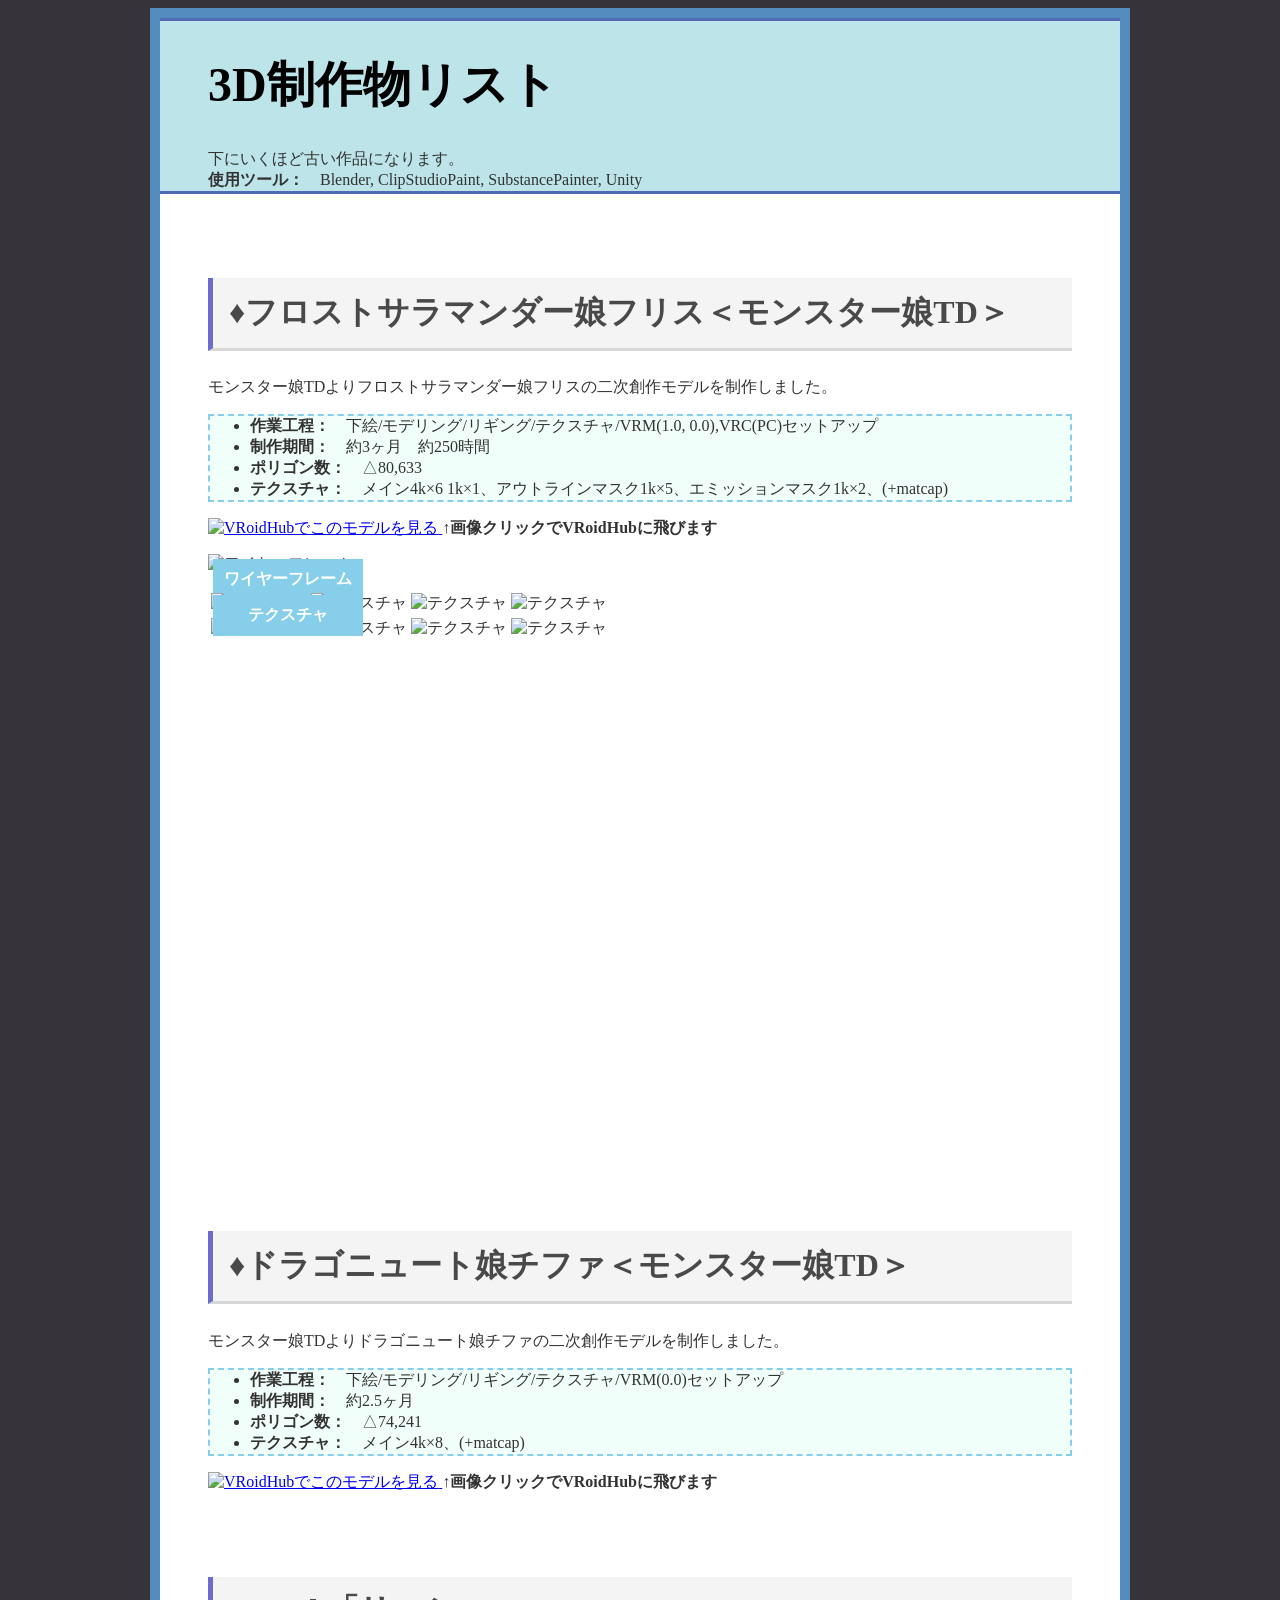
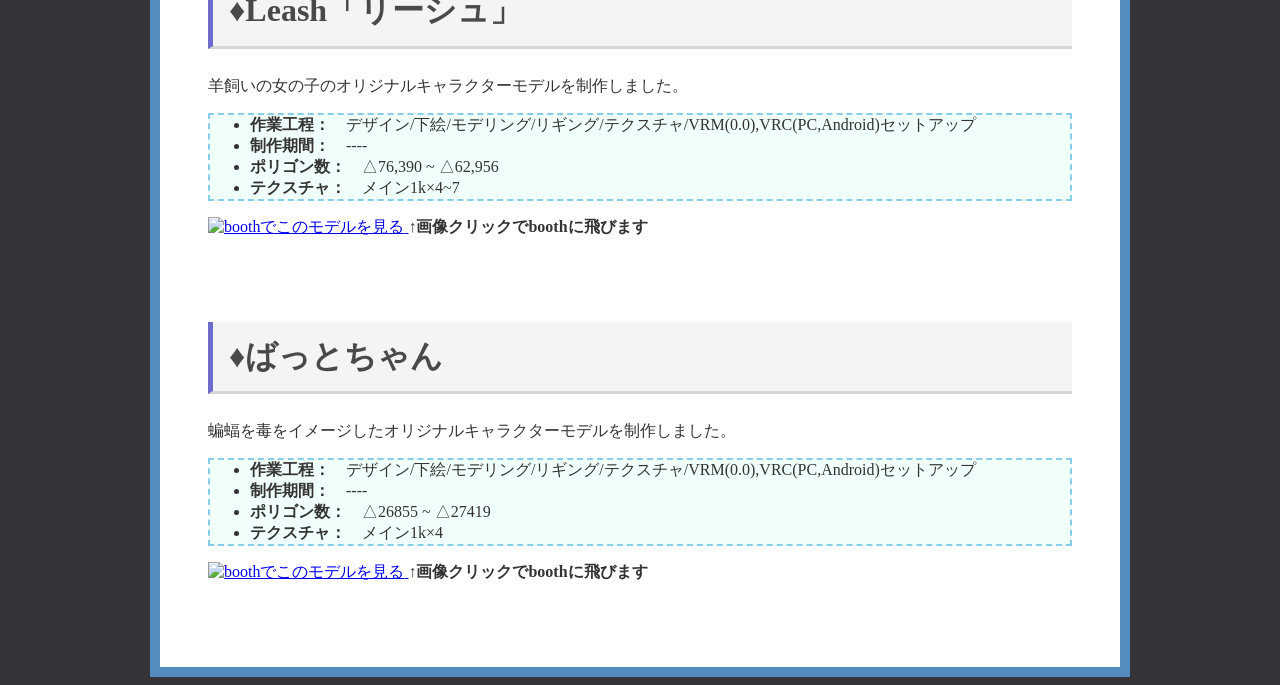
==== index.html @ e132c1d5 "名前はindex.htmlでないとダメらしい" ====
<!DOCTYPE html>
<html lang="ja">

<style type="text/css">
h1{
  color: black;
  font-size: 48px;
}

h2 {
  font-size: 32px;
  padding: 0.4em 0.5em;/*文字の上下 左右の余白*/
  color: #494949;/*文字色*/
  background: #f4f4f4;/*背景色*/
  border-left: solid 5px #6c6cce;/*左線*/
  border-bottom: solid 3px #d7d7d7;/*下線*/
}

body{
  background-color: #363439;            /* 背景色 */
  /* background-image: url("https://lh3.googleusercontent.com/d/1zHebiJvkzjcPsXYszwnXaAPeuQMYtmNm"); /* 画像 */
  background-size: cover;               /* 全画面 */
  background-attachment: fixed;         /* 固定 */
  background-position: center center;   /* 縦横中央 */
  color: #333;
  font-family: Verdana,sans-serif;
  width: 90%;
  margin-left: auto;
  margin-right: auto;
  max-width: 980px;
  font-family: "Noto Sans JP";
}

header{
  margin: 0;
  margin-left: 5%;
  margin-right: 5%;
}

.container {
  background-color: #bce4e9;
  border-top: solid 3px #516ab6;
  border-bottom: solid 3px #516ab6;
}

.container2 {
  margin-left: 5%;
  margin-right: 5%;
}

section{
  margin-top: 84px;
  margin-bottom: 84px;
}

.writespace{
  margin :0;
  background-color: #ffffff;
  border-width: 10px;
  border-style: solid;
  border-color: rgb(85, 140, 192);
}

.responsive {
  width: 100%;
  aspect-ratio: 16/9;
  }

img{
  max-width: 100%;
  height: auto;
}

.container3{
  margin-top: 15px;
  margin-bottom: 15px;
  position: relative;
}

.container3 p{
  position: absolute;
  padding: 10px;
  margin:0;
}

.container3 .tag{
  top: 5px;
  left: 5px;
  width: 130px;
  text-align: center;
  background-color: skyblue;
  font-weight: bold;
  color: #fff;
}

iframe{
  width: 100%;
  height: auto;
  aspect-ratio: 16/9;
}

ul {
  background: #f1fffb;
  border: 2px skyblue dashed;
}

  </style>

  <head>  
      <meta charset="utf-8">
      <title>ポートフォリオ</title>
      <!-- <link rel="stylesheet" href="css/style.css">  --> 
  </head>

  <body>
    
    <div class="writespace">
      <div class="container">
      <header>
          <h1>3D制作物リスト</h1>
          下にいくほど古い作品になります。<br>
          <b>使用ツール：</b>　Blender, ClipStudioPaint, SubstancePainter, Unity
      </header>
    </div>
    
      <div class="container2">
      <section>
        <h2>♦フロストサラマンダー娘フリス＜モンスター娘TD＞</h2>
        <p>モンスター娘TDよりフロストサラマンダー娘フリスの二次創作モデルを制作しました。        
          <ul>
            <li><b>作業工程：</b>　下絵/モデリング/リギング/テクスチャ/VRM(1.0, 0.0),VRC(PC)セットアップ</li>
            <li><b>制作期間：</b>　約3ヶ月　約250時間</li>
            <li><b>ポリゴン数：</b>　△80,633</li>
            <li><b>テクスチャ：</b>　メイン4k×6 1k×1、アウトラインマスク1k×5、エミッションマスク1k×2、(+matcap)</li>
          </ul>
          <a href="https://hub.vroid.com/characters/7122332191400100640/models/105531169328218590" title="VRoidHubでこのモデルを見る" target="_blank">
            <img src="https://lh3.googleusercontent.com/d/1cxEIVvLfF7MqZTGQ052apHejVZqlu2zD" alt="VRoidHubでこのモデルを見る">
           </a>
           <b>↑画像クリックでVRoidHubに飛びます</b>
          <br>
          
          <div class="container3">
            <img src="https://lh3.googleusercontent.com/d/1RH481ih9IGC7AvsP6YIPNL5AwH_2cGGc" alt="ワイヤーフレーム">
            <p class="tag">ワイヤーフレーム</p>
          </div>
          <div class="container3">
            <table>
              <tr>
                <td><img src="https://lh3.googleusercontent.com/d/1FH5Xmpm7MCKPlBch32loI06ckL0ff8YO" alt="テクスチャ"></td>
                <td><img src="https://lh3.googleusercontent.com/d/10IeGNkhiNqDGp-wyGC625u4Byk4L3_Ry" alt="テクスチャ"></td>
                <td><img src="https://lh3.googleusercontent.com/d/1mPxxMADS8_QMDCu-DR3Kvd9TvLtvJnrk" alt="テクスチャ"></td>
                <td><img src="https://lh3.googleusercontent.com/d/1UGegig53MGH2GUlfxdJuGHcgds8JS5_G" alt="テクスチャ"></td>
              </tr>
              <tr>
                <td><img src="https://lh3.googleusercontent.com/d/1sqywGn-EsH8dN5sU9FZ1ZO7aystM8wdh" alt="テクスチャ"></td>
                <td><img src="https://lh3.googleusercontent.com/d/1ixLv9R7iiqyIWy08I92oQ0yw50KdwnLA" alt="テクスチャ"></td>
                <td><img src="https://lh3.googleusercontent.com/d/1CncBPTZ5k7aUAwFMFCMBo91a8gMAQyju" alt="テクスチャ"></td>
                <td><img src="https://lh3.googleusercontent.com/d/1TNiYOnFHFLzOh0JyP_2T4o3GfsPZLCye" alt="テクスチャ"></td>
              </tr>
            </table>
            <p class="tag">テクスチャ</p>
          </div>
          <div class="responsive">
            <iframe src="https://www.youtube.com/embed/CWk2F4W6-24?si=lMZTfq2nVN9oCh6O" title="YouTube video player" frameborder="0" allow="accelerometer; autoplay; clipboard-write; encrypted-media; gyroscope; picture-in-picture; web-share" referrerpolicy="strict-origin-when-cross-origin" allowfullscreen></iframe>
          </div>
        </p>
      </section>
      
      <section>
        <h2>♦ドラゴニュート娘チファ＜モンスター娘TD＞</h2>
        <p>
        モンスター娘TDよりドラゴニュート娘チファの二次創作モデルを制作しました。
        <ul>
          <li><b>作業工程：</b>　下絵/モデリング/リギング/テクスチャ/VRM(0.0)セットアップ</li>
          <li><b>制作期間：</b>　約2.5ヶ月</li>
          <li><b>ポリゴン数：</b>　△74,241</li>
          <li><b>テクスチャ：</b>　メイン4k×8、(+matcap)</li>
        </ul>
        <a href="https://hub.vroid.com/characters/6585886458180970236/models/1083286615010491086"  title="VRoidHubでこのモデルを見る" target="_blank">
          <img src="https://lh3.googleusercontent.com/d/1yN8SqAPDqqUnvr-hJwtyToYzlNFANJBN" alt="VRoidHubでこのモデルを見る">
         </a>
         <b>↑画像クリックでVRoidHubに飛びます</b>
        </p>
      </section>
      
      <section>
        <h2>♦Leash「リーシュ」</h2>
        <p>
        羊飼いの女の子のオリジナルキャラクターモデルを制作しました。
        <ul>
          <li><b>作業工程：</b>　デザイン/下絵/モデリング/リギング/テクスチャ/VRM(0.0),VRC(PC,Android)セットアップ</li>
          <li><b>制作期間：</b>　----</li>
          <li><b>ポリゴン数：</b>　△76,390 ~ △62,956</li>
          <li><b>テクスチャ：</b>　メイン1k×4~7</li>
        </ul>
        <a href="https://heyabosi.booth.pm/items/3853503" title="boothでこのモデルを見る" target="_blank">
          <img src="https://booth.pximg.net/48709d8b-4698-4f27-b203-ea03e8db0c0d/i/3853503/608b9699-db70-4e9e-8f69-12a2c7e82fa1_base_resized.jpg" alt="boothでこのモデルを見る">
         </a>
         <b>↑画像クリックでboothに飛びます</b>
        </p>
      </section>
      
      <section>
        <h2>♦ばっとちゃん</h2>
        <p>
        蝙蝠を毒をイメージしたオリジナルキャラクターモデルを制作しました。
        <ul>
          <li><b>作業工程：</b>　デザイン/下絵/モデリング/リギング/テクスチャ/VRM(0.0),VRC(PC,Android)セットアップ</li>
          <li><b>制作期間：</b>　----</li>
          <li><b>ポリゴン数：</b>　△26855 ~ △27419</li>
          <li><b>テクスチャ：</b>　メイン1k×4</li>
        </ul>
        <a href="https://heyabosi.booth.pm/items/2982024" title="boothでこのモデルを見る" target="_blank">
          <img src="https://booth.pximg.net/48709d8b-4698-4f27-b203-ea03e8db0c0d/i/2982024/fd30b5b1-6733-444e-8143-c82374008942_base_resized.jpg" alt="boothでこのモデルを見る">
         </a>
         <b>↑画像クリックでboothに飛びます</b>
        </p>
      </section>

      <footer>
        <p>
          
        </p>
      </footer>

    </div>

    </div>

    </body>
  
</html>
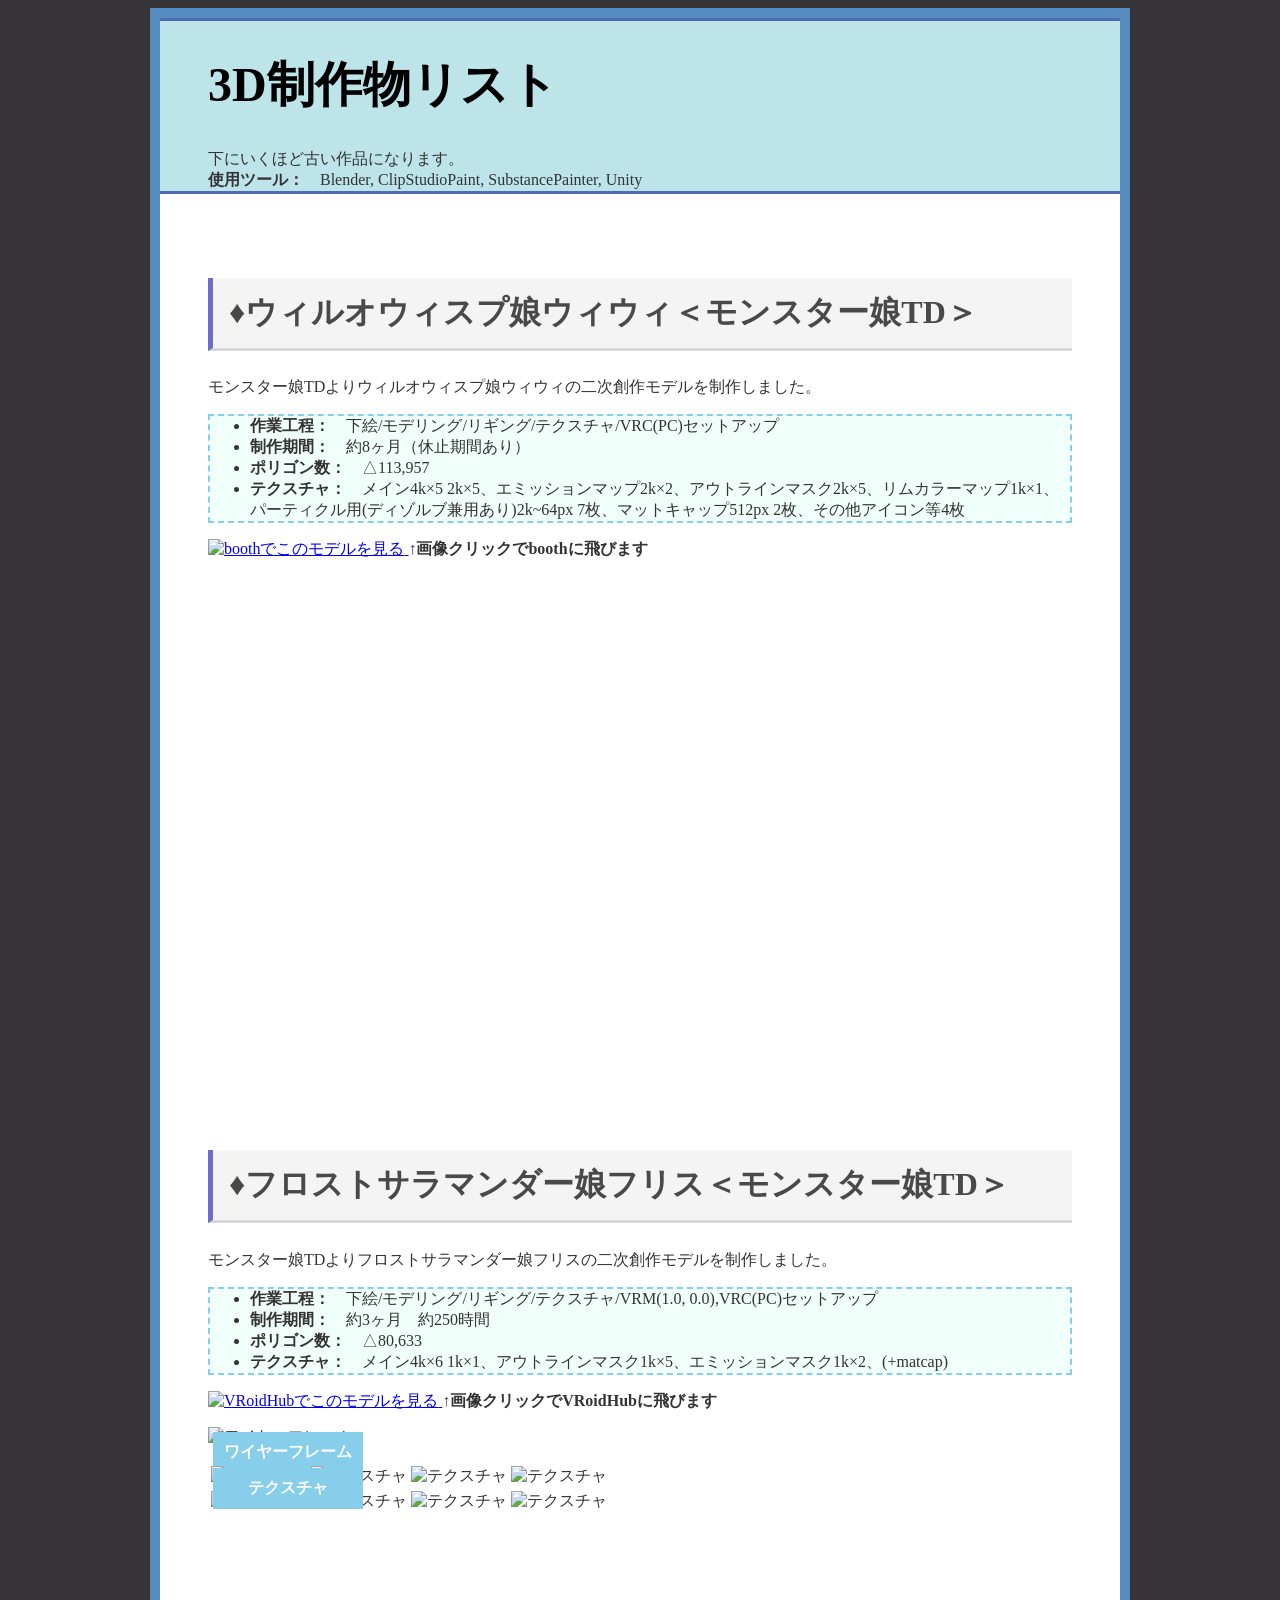
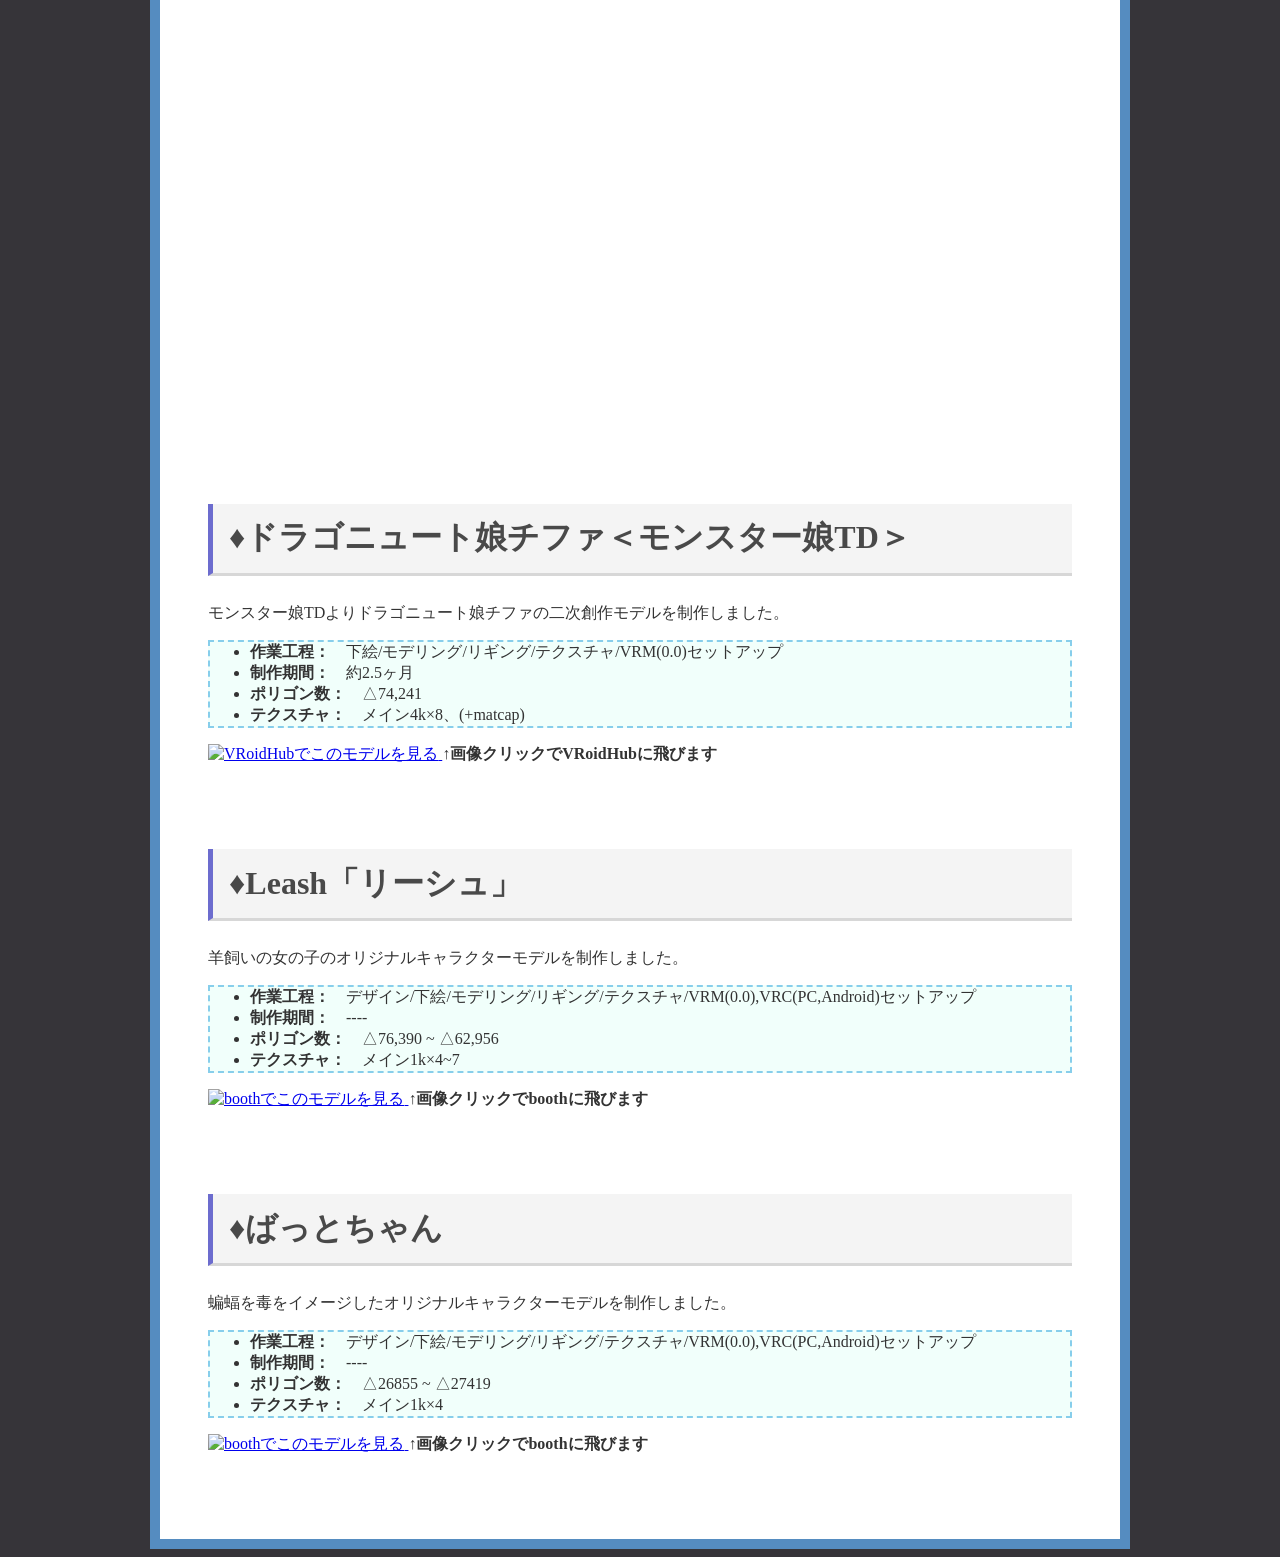
==== commit c321ee85: "ウィウィ追記" ====
--- a/index.html
+++ b/index.html
@@ -125,6 +125,27 @@
     
       <div class="container2">
       <section>
+        <h2>♦ウィルオウィスプ娘ウィウィ＜モンスター娘TD＞</h2>
+        <p>
+        モンスター娘TDよりウィルオウィスプ娘ウィウィの二次創作モデルを制作しました。
+        <ul>
+          <li><b>作業工程：</b>　下絵/モデリング/リギング/テクスチャ/VRC(PC)セットアップ</li>
+          <li><b>制作期間：</b>　約8ヶ月（休止期間あり）</li>
+          <li><b>ポリゴン数：</b>　△113,957</li>
+          <li><b>テクスチャ：</b>　メイン4k×5 2k×5、エミッションマップ2k×2、アウトラインマスク2k×5、リムカラーマップ1k×1、
+          パーティクル用(ディゾルブ兼用あり)2k~64px 7枚、マットキャップ512px 2枚、その他アイコン等4枚</li>
+        </ul>
+        <a href="https://heyabosi.booth.pm/items/6972666" title="boothでこのモデルを見る" target="_blank">
+          <img src="https://lh3.googleusercontent.com/d/1bfAXL8OW0ivmFHzTVBzuFJPiISY58BrI" alt="boothでこのモデルを見る">
+        </a>
+        <b>↑画像クリックでboothに飛びます</b>
+        </p>
+        <div class="responsive">
+          <iframe src="https://www.youtube.com/embed/lejodzcOBGA" title="YouTube video player" frameborder="0" allow="accelerometer; autoplay; clipboard-write; encrypted-media; gyroscope; picture-in-picture; web-share" referrerpolicy="strict-origin-when-cross-origin" allowfullscreen></iframe>
+        </div>
+      </section>
+      
+      <section>
         <h2>♦フロストサラマンダー娘フリス＜モンスター娘TD＞</h2>
         <p>モンスター娘TDよりフロストサラマンダー娘フリスの二次創作モデルを制作しました。        
           <ul>
@@ -135,8 +156,8 @@
           </ul>
           <a href="https://hub.vroid.com/characters/7122332191400100640/models/105531169328218590" title="VRoidHubでこのモデルを見る" target="_blank">
             <img src="https://lh3.googleusercontent.com/d/1cxEIVvLfF7MqZTGQ052apHejVZqlu2zD" alt="VRoidHubでこのモデルを見る">
-           </a>
-           <b>↑画像クリックでVRoidHubに飛びます</b>
+          </a>
+          <b>↑画像クリックでVRoidHubに飛びます</b>
           <br>
           
           <div class="container3">
@@ -178,8 +199,8 @@
         </ul>
         <a href="https://hub.vroid.com/characters/6585886458180970236/models/1083286615010491086"  title="VRoidHubでこのモデルを見る" target="_blank">
           <img src="https://lh3.googleusercontent.com/d/1yN8SqAPDqqUnvr-hJwtyToYzlNFANJBN" alt="VRoidHubでこのモデルを見る">
-         </a>
-         <b>↑画像クリックでVRoidHubに飛びます</b>
+        </a>
+        <b>↑画像クリックでVRoidHubに飛びます</b>
         </p>
       </section>
       
@@ -195,8 +216,8 @@
         </ul>
         <a href="https://heyabosi.booth.pm/items/3853503" title="boothでこのモデルを見る" target="_blank">
           <img src="https://booth.pximg.net/48709d8b-4698-4f27-b203-ea03e8db0c0d/i/3853503/608b9699-db70-4e9e-8f69-12a2c7e82fa1_base_resized.jpg" alt="boothでこのモデルを見る">
-         </a>
-         <b>↑画像クリックでboothに飛びます</b>
+        </a>
+        <b>↑画像クリックでboothに飛びます</b>
         </p>
       </section>
       
@@ -212,8 +233,8 @@
         </ul>
         <a href="https://heyabosi.booth.pm/items/2982024" title="boothでこのモデルを見る" target="_blank">
           <img src="https://booth.pximg.net/48709d8b-4698-4f27-b203-ea03e8db0c0d/i/2982024/fd30b5b1-6733-444e-8143-c82374008942_base_resized.jpg" alt="boothでこのモデルを見る">
-         </a>
-         <b>↑画像クリックでboothに飛びます</b>
+        </a>
+        <b>↑画像クリックでboothに飛びます</b>
         </p>
       </section>
 
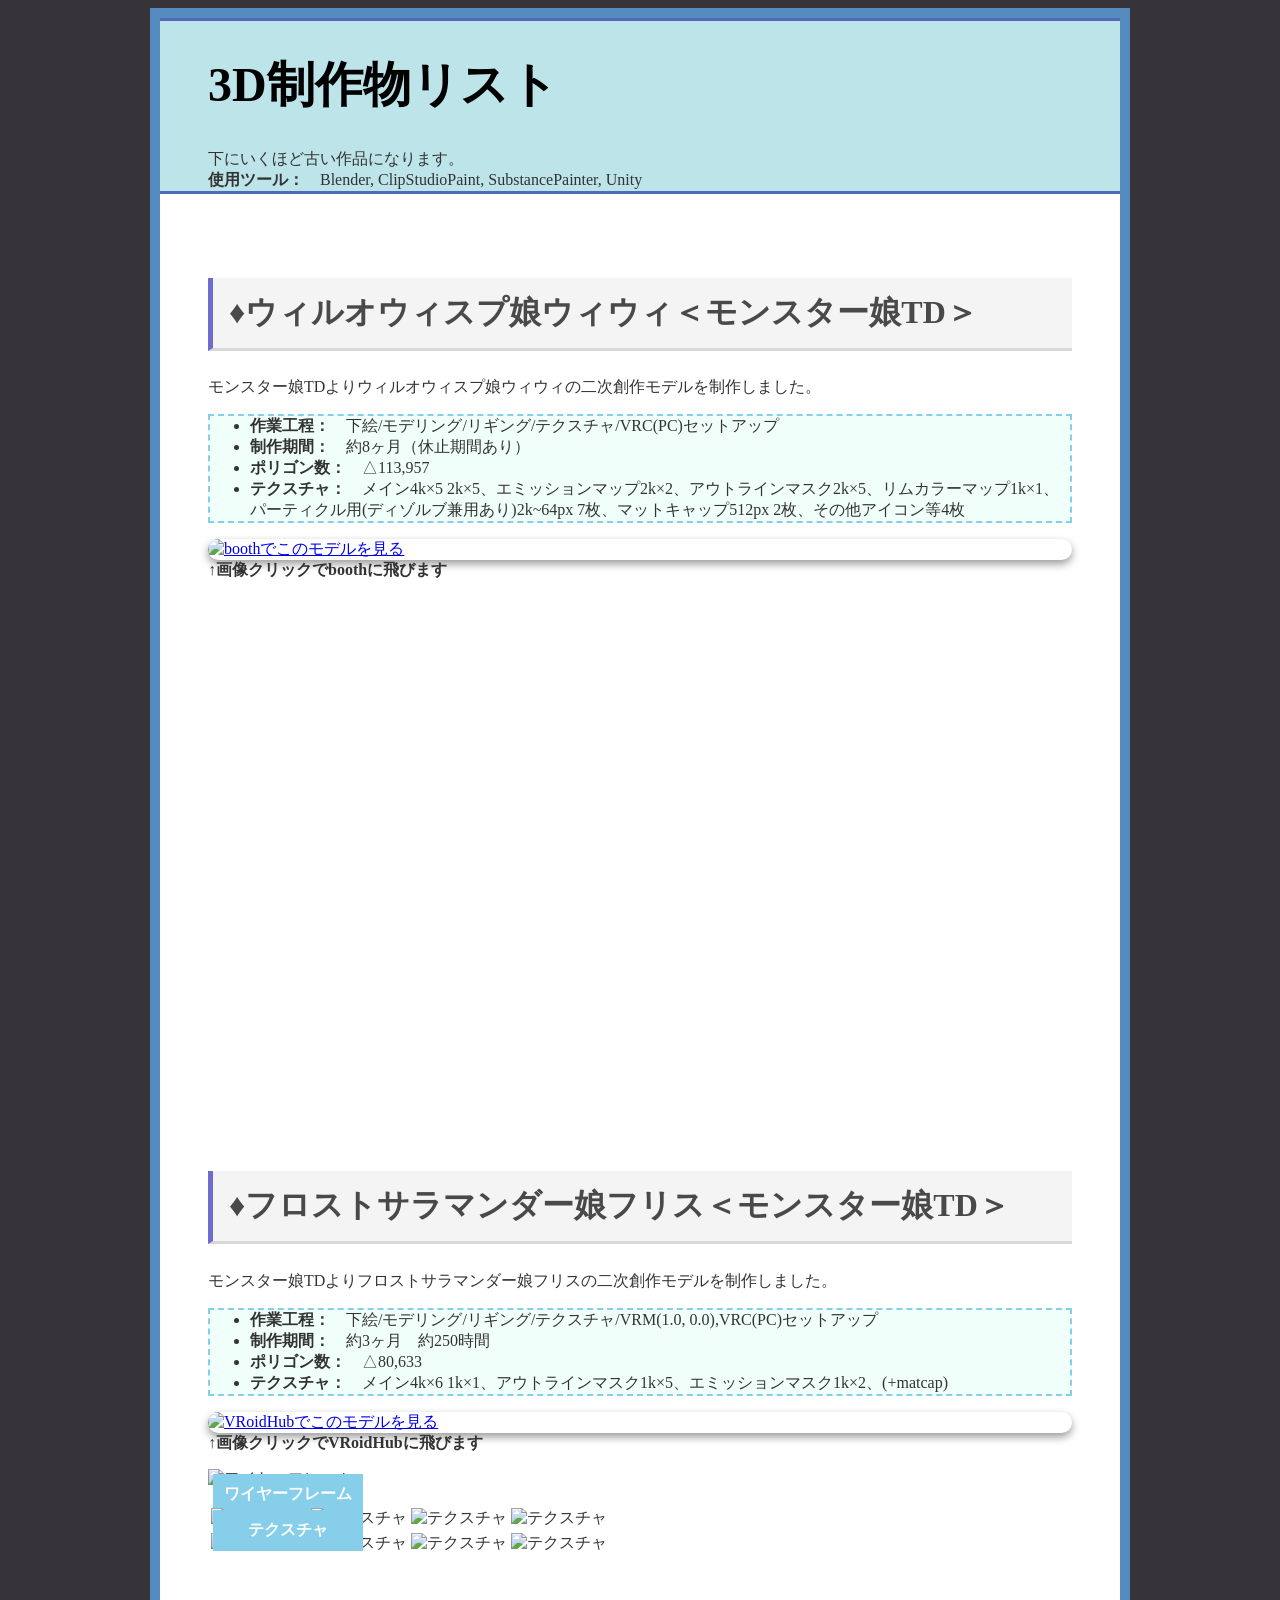
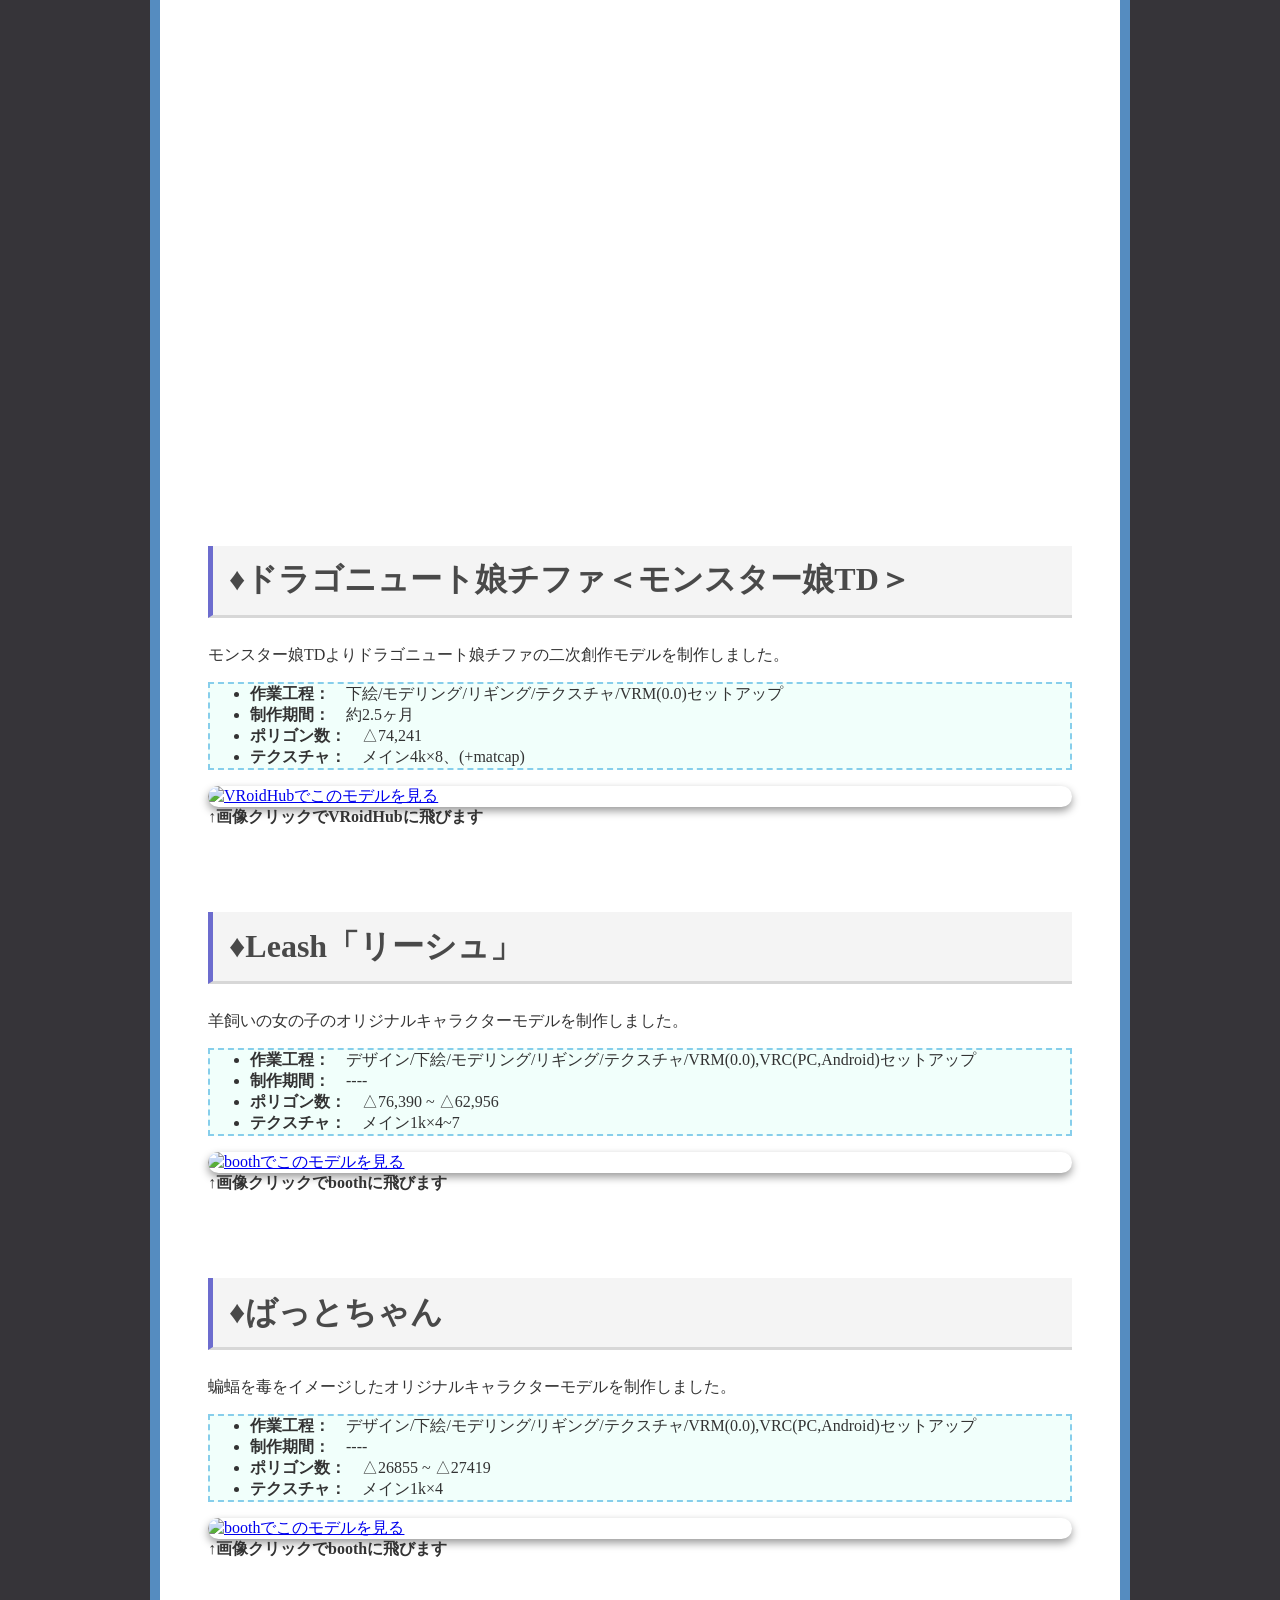
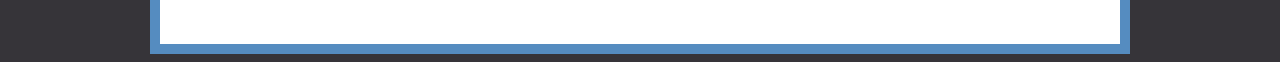
==== commit 19a16efd: "画像に影を落とすのと角丸にしてみた" ====
--- a/index.html
+++ b/index.html
@@ -104,6 +104,14 @@
   border: 2px skyblue dashed;
 }
 
+.rounded-shadow {
+      border-radius: 16px; /* 角を丸く */
+      box-shadow: 0 4px 8px rgba(0, 0, 0, 0.4); /* 影を落とす */
+      width: auto;
+      height: auto;
+      display: block;
+    }
+
   </style>
 
   <head>  
@@ -136,7 +144,7 @@
           パーティクル用(ディゾルブ兼用あり)2k~64px 7枚、マットキャップ512px 2枚、その他アイコン等4枚</li>
         </ul>
         <a href="https://heyabosi.booth.pm/items/6972666" title="boothでこのモデルを見る" target="_blank">
-          <img src="https://lh3.googleusercontent.com/d/1bfAXL8OW0ivmFHzTVBzuFJPiISY58BrI" alt="boothでこのモデルを見る">
+          <img src="https://lh3.googleusercontent.com/d/1bfAXL8OW0ivmFHzTVBzuFJPiISY58BrI" alt="boothでこのモデルを見る" class="rounded-shadow">
         </a>
         <b>↑画像クリックでboothに飛びます</b>
         </p>
@@ -155,7 +163,7 @@
             <li><b>テクスチャ：</b>　メイン4k×6 1k×1、アウトラインマスク1k×5、エミッションマスク1k×2、(+matcap)</li>
           </ul>
           <a href="https://hub.vroid.com/characters/7122332191400100640/models/105531169328218590" title="VRoidHubでこのモデルを見る" target="_blank">
-            <img src="https://lh3.googleusercontent.com/d/1cxEIVvLfF7MqZTGQ052apHejVZqlu2zD" alt="VRoidHubでこのモデルを見る">
+            <img src="https://lh3.googleusercontent.com/d/1cxEIVvLfF7MqZTGQ052apHejVZqlu2zD" alt="VRoidHubでこのモデルを見る" class="rounded-shadow">
           </a>
           <b>↑画像クリックでVRoidHubに飛びます</b>
           <br>
@@ -198,7 +206,7 @@
           <li><b>テクスチャ：</b>　メイン4k×8、(+matcap)</li>
         </ul>
         <a href="https://hub.vroid.com/characters/6585886458180970236/models/1083286615010491086"  title="VRoidHubでこのモデルを見る" target="_blank">
-          <img src="https://lh3.googleusercontent.com/d/1yN8SqAPDqqUnvr-hJwtyToYzlNFANJBN" alt="VRoidHubでこのモデルを見る">
+          <img src="https://lh3.googleusercontent.com/d/1yN8SqAPDqqUnvr-hJwtyToYzlNFANJBN" alt="VRoidHubでこのモデルを見る" class="rounded-shadow">
         </a>
         <b>↑画像クリックでVRoidHubに飛びます</b>
         </p>
@@ -215,7 +223,7 @@
           <li><b>テクスチャ：</b>　メイン1k×4~7</li>
         </ul>
         <a href="https://heyabosi.booth.pm/items/3853503" title="boothでこのモデルを見る" target="_blank">
-          <img src="https://booth.pximg.net/48709d8b-4698-4f27-b203-ea03e8db0c0d/i/3853503/608b9699-db70-4e9e-8f69-12a2c7e82fa1_base_resized.jpg" alt="boothでこのモデルを見る">
+          <img src="https://booth.pximg.net/48709d8b-4698-4f27-b203-ea03e8db0c0d/i/3853503/608b9699-db70-4e9e-8f69-12a2c7e82fa1_base_resized.jpg" alt="boothでこのモデルを見る" class="rounded-shadow">
         </a>
         <b>↑画像クリックでboothに飛びます</b>
         </p>
@@ -232,7 +240,7 @@
           <li><b>テクスチャ：</b>　メイン1k×4</li>
         </ul>
         <a href="https://heyabosi.booth.pm/items/2982024" title="boothでこのモデルを見る" target="_blank">
-          <img src="https://booth.pximg.net/48709d8b-4698-4f27-b203-ea03e8db0c0d/i/2982024/fd30b5b1-6733-444e-8143-c82374008942_base_resized.jpg" alt="boothでこのモデルを見る">
+          <img src="https://booth.pximg.net/48709d8b-4698-4f27-b203-ea03e8db0c0d/i/2982024/fd30b5b1-6733-444e-8143-c82374008942_base_resized.jpg" alt="boothでこのモデルを見る" class="rounded-shadow">
         </a>
         <b>↑画像クリックでboothに飛びます</b>
         </p>
